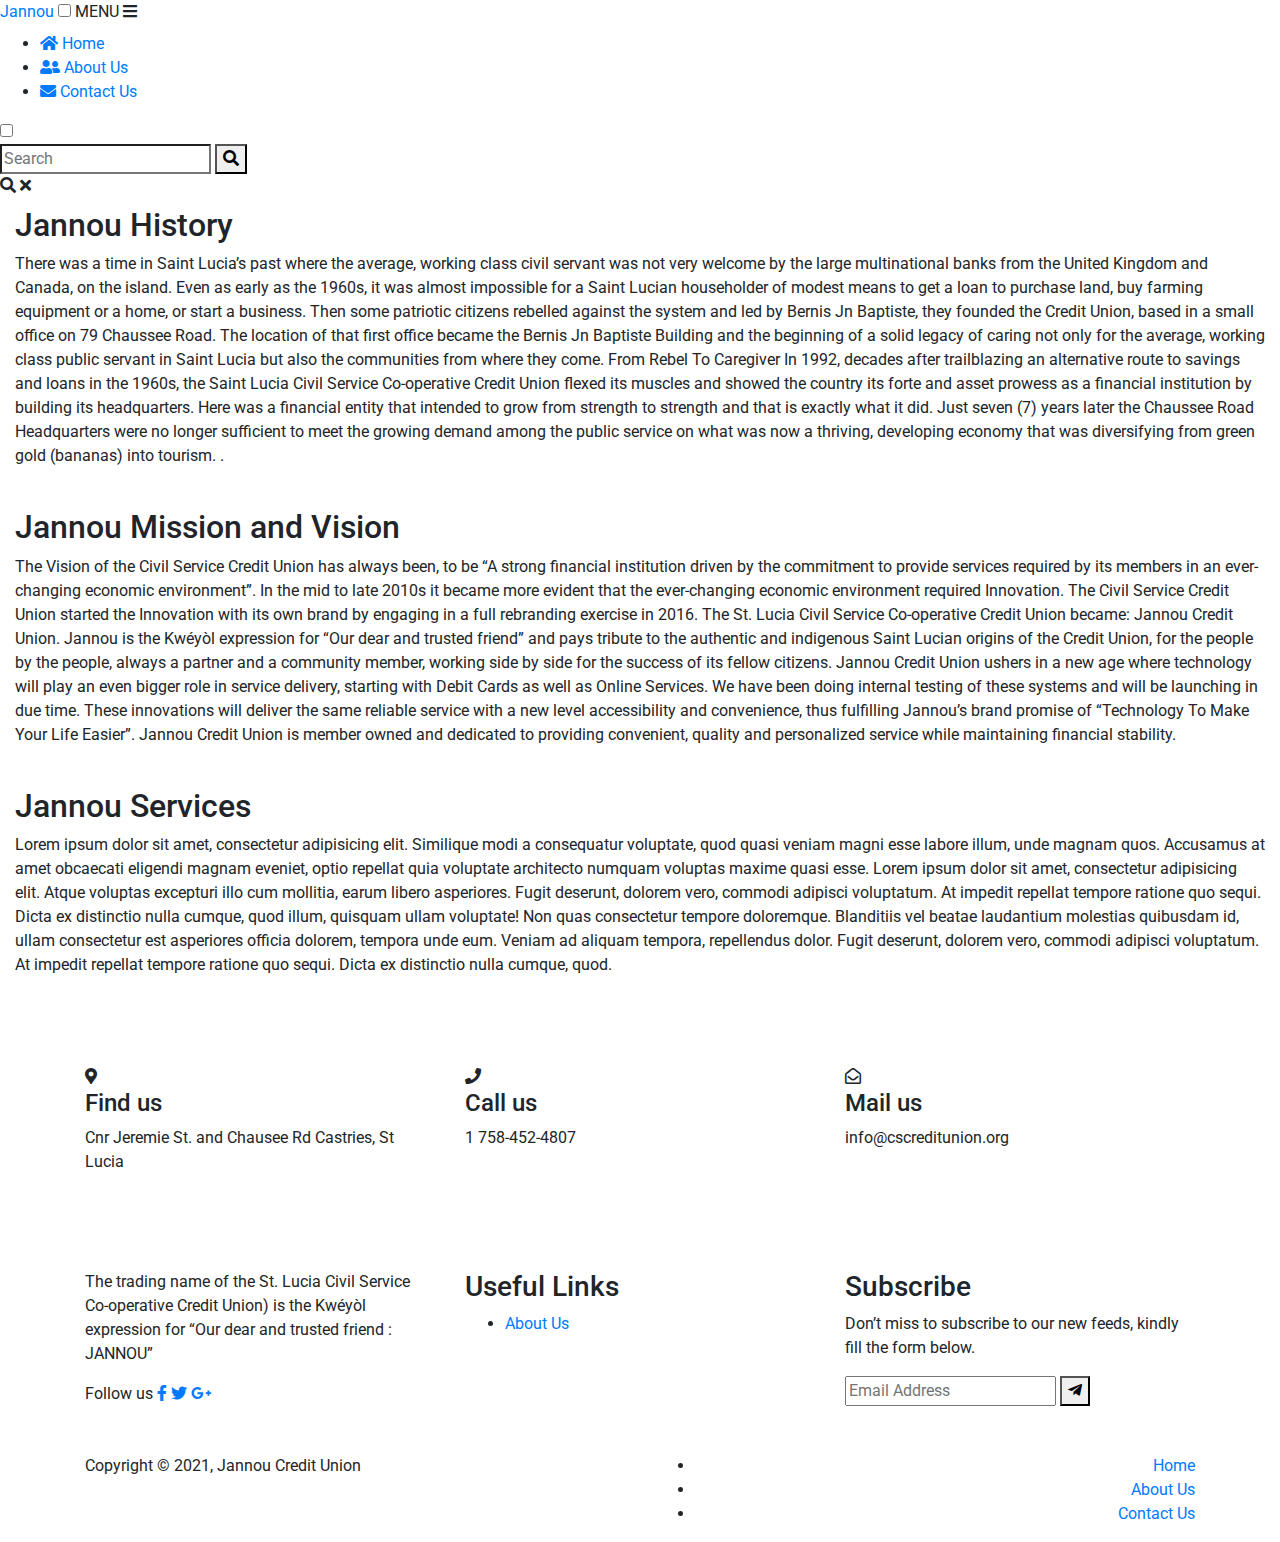
==== aboutus.html @ 27eeab70 "Add files via upload" ====
<!DOCTYPE html>
<html lang="en">

<head>
    <meta charset="UTF-8">
    <meta name="viewport" content="width=device-width, initial-scale=1.0">
    <title>About Us</title>

    <link rel="stylesheet" href="..\css\style.css" as="style">
     <link rel="stylesheet" href="https://maxcdn.bootstrapcdn.com/bootstrap/4.1.3/css/bootstrap.min.css">
    
    <!------------ GOOGLE FONTS ------------>
    <link href="https://fonts.googleapis.com/css?family=Anton|Cabin|Lato|Fjalla+One|Montserrat|Roboto&display=swap" rel="stylesheet">
    
    <!------------ FONTS AWESOME ------------>
    <link href="https://cdnjs.cloudflare.com/ajax/libs/font-awesome/5.13.0/css/all.min.css" rel="stylesheet">
    
    <!------------ CUSTOM STYLE SHEET ------------>
    <link rel="stylesheet" href="..\css\style.css">


<link rel="stylesheet" href="https://use.fontawesome.com/releases/v5.6.3/css/all.css" integrity="sha384-UHRtZLI+pbxtHCWp1t77Bi1L4ZtiqrqD80Kn4Z8NTSRyMA2Fd33n5dQ8lWUE00s/" crossorigin="anonymous">



   
    
</head>

<body>
    <nav>
        <!-- navbar Logo -->
        <a href="#" class="logo">Jannou</a>

        <!-- Navbar Toggler -->
        <input type="checkbox" id="box-1">
        <label id="toggler" for="box-1">
            <span>MENU <i class="fas fa-bars"></i></span>
        </label>

        <!-- Navbar Items -->
        <ul>
            <li><a href=".\index.html"><i class="fas fa-home"></i>&nbsp;Home</a></li>
            <li><a href="..\html\aboutus.html"><i class="fas fa-user-friends"></i>&nbsp;About Us</a></li>
            <li><a href="..\html\contactus.html"><i class="fas fa-envelope"></i>&nbsp;Contact Us</a></li>
        </ul>

        <!-- Navbar Search Form -->
        <div id="navbar-form">
            <input type="checkbox" id="box-2">
            <form action="" id="search-form">
                <input type="search" placeholder="Search" id="search-bar">
                <button id="search-btn" type="submit">
                    <span><i class="fas fa-search"></i></span>
                </button>
            </form>

            <label for="box-2" id="search-form-opener">
                <span><i class="fas fa-search"></i></span>
            </label>

            <label for="box-2" id="search-form-closer">
                <span><i class="fas fa-times"></i></span>
            </label>
            
        </div>
    </nav>



<!-- Content -->
<main class="s-layout__content">

  <div class="col col1">

                   <h2>Jannou History</h2>
                   
                   <p>
There was a time in Saint Lucia’s past where the average, working class civil servant was not very welcome by the large multinational banks from the United Kingdom and Canada, on the island. Even as early as the 1960s, it was almost impossible for a Saint Lucian householder of modest means to get a loan to purchase land, buy farming equipment or a home, or start a business. Then some patriotic citizens rebelled against the system and led by Bernis Jn Baptiste, they founded the Credit Union, based in a small office on 79 Chaussee Road. The location of that first office became the Bernis Jn Baptiste Building and the beginning of a solid legacy of caring not only for the average, working class public servant in Saint Lucia but also the communities from where they come.

From Rebel To Caregiver
In 1992, decades after trailblazing an alternative route to savings and loans in the 1960s, the Saint Lucia Civil Service Co-operative Credit Union flexed its muscles and showed the country its forte and asset prowess as a financial institution by building its headquarters. Here was a financial entity that intended to grow from strength to strength and that is exactly what it did. Just seven (7) years later the Chaussee Road Headquarters were no longer sufficient to meet the growing demand among the public service on what was now a thriving, developing economy that was diversifying from green gold (bananas) into tourism. 

.

  </p><br>
               </div>
               <div class="col col2">
                   <h2>Jannou Mission and Vision</h2>
                 <p>The Vision of the Civil Service Credit Union has always been, to be “A strong financial institution driven by the commitment to provide services required by its members in an ever-changing economic environment”. In the mid to late 2010s it became more evident that the ever-changing economic environment required Innovation. The Civil Service Credit Union started the Innovation with its own brand by engaging in a full rebranding exercise in 2016.
The St. Lucia Civil Service Co-operative Credit Union became: Jannou Credit Union. Jannou is the Kwéyòl expression for “Our dear and trusted friend” and pays tribute to the authentic and indigenous Saint Lucian origins of the Credit Union, for the people by the people, always a partner and a community member, working side by side for the success of its fellow citizens.

Jannou Credit Union ushers in a new age where technology will play an even bigger role in service delivery, starting with Debit Cards as well as Online Services. We have been doing internal testing of these systems and will be launching in due time. These innovations will deliver the same reliable service with a new level accessibility and convenience, thus fulfilling Jannou’s brand promise of “Technology To Make Your Life Easier”.
Jannou Credit Union is member owned and dedicated to providing convenient, quality and personalized service while maintaining financial stability. 
</p><br>
               </div>
               <div class="col col3">
                                
                   <h2 >Jannou Services</h2>
                 <p>Lorem ipsum dolor sit amet, consectetur adipisicing elit. Similique modi a consequatur voluptate, quod quasi veniam magni esse labore illum, unde magnam quos. Accusamus at amet obcaecati eligendi magnam eveniet, optio repellat quia voluptate architecto numquam voluptas maxime quasi esse. Lorem ipsum dolor sit amet, consectetur adipisicing elit. Atque voluptas excepturi illo cum mollitia, earum libero asperiores. Fugit deserunt, dolorem vero, commodi adipisci voluptatum. At impedit repellat tempore ratione quo sequi. Dicta ex distinctio nulla cumque, quod illum, quisquam ullam voluptate! Non quas consectetur tempore doloremque. Blanditiis vel beatae laudantium molestias quibusdam id, ullam consectetur est asperiores officia dolorem, tempora unde eum. Veniam ad aliquam tempora, repellendus dolor. Fugit deserunt, dolorem vero, commodi adipisci voluptatum. At impedit repellat tempore ratione quo sequi. Dicta ex distinctio nulla cumque, quod. </p><br> 
               </div>
</main>
</div>

   <footer class="footer-section">
        <div class="container">
            <div class="footer-cta pt-5 pb-5">
                <div class="row">
                    <div class="col-xl-4 col-md-4 mb-30">
                        <div class="single-cta">
                            <i class="fas fa-map-marker-alt"></i>
                            <div class="cta-text">
                                <h4>Find us</h4>
                                <span>Cnr Jeremie St. and Chausee Rd Castries, St Lucia</span>
                            </div>
                        </div>
                    </div>
                    <div class="col-xl-4 col-md-4 mb-30">
                        <div class="single-cta">
                            <i class="fas fa-phone"></i>
                            <div class="cta-text">
                                <h4>Call us</h4>
                                <span> 1 758-452-4807</span>
                            </div>
                        </div>
                    </div>
                    <div class="col-xl-4 col-md-4 mb-30">
                        <div class="single-cta">
                            <i class="far fa-envelope-open"></i>
                            <div class="cta-text">
                                <h4>Mail us</h4>
                                <span>info@cscreditunion.org</span>
                            </div>
                        </div>
                    </div>
                </div>
            </div>
            <div class="footer-content pt-5 pb-5">
                <div class="row">
                    <div class="col-xl-4 col-lg-4 mb-50">
                        <div class="footer-widget">
                           
                            <div class="footer-text">
                                <p>The trading name of the St. Lucia Civil Service Co-operative Credit Union) is the Kwéyòl expression for “Our dear and trusted friend : JANNOU” </p>
                            </div>
                            <div class="footer-social-icon">
                                <span>Follow us</span>
                                <a href="#"><i class="fab fa-facebook-f facebook-bg"></i></a>
                                <a href="#"><i class="fab fa-twitter twitter-bg"></i></a>
                                <a href="#"><i class="fab fa-google-plus-g google-bg"></i></a>
                            </div>
                        </div>
                    </div>
                    <div class="col-xl-4 col-lg-4 col-md-6 mb-30">
                        <div class="footer-widget">
                            <div class="footer-widget-heading">
                                <h3>Useful Links</h3>
                            </div>
                            <ul>
                                
                                <li><a href="#">About Us</a></li>
                               
                                                              
                            </ul>
                        </div>
                    </div>
                    <div class="col-xl-4 col-lg-4 col-md-6 mb-50">
                        <div class="footer-widget">
                            <div class="footer-widget-heading">
                                <h3>Subscribe</h3>
                            </div>
                            <div class="footer-text mb-25">
                                <p>Don’t miss to subscribe to our new feeds, kindly fill the form below.</p>
                            </div>
                            <div class="subscribe-form">
                                <form action="#">
                                    <input type="text" placeholder="Email Address">
                                    <button><i class="fab fa-telegram-plane"></i></button>
                                </form>
                            </div>
                        </div>
                    </div>
                </div>
            </div>
        </div>
        <div class="copyright-area">
            <div class="container">
                <div class="row">
                    <div class="col-xl-6 col-lg-6 text-center text-lg-left">
                        <div class="copyright-text">
                            <p>Copyright &copy; 2021, Jannou Credit Union</a></p>
                        </div>
                    </div>
                    <div class="col-xl-6 col-lg-6 d-none d-lg-block text-right">
                        <div class="footer-menu">
                            <ul>
                                <li><a href=".\index.html">Home</a></li>
                                <li><a href="..\html\aboutus.html">About Us</a></li>
                                <li><a href="..\html\contactus.html">Contact Us</a></li>
                                
                            </ul>
                           
                        </div>
                    </div>
                </div>
            </div>
        </div>
    </footer>

</html>
</body>
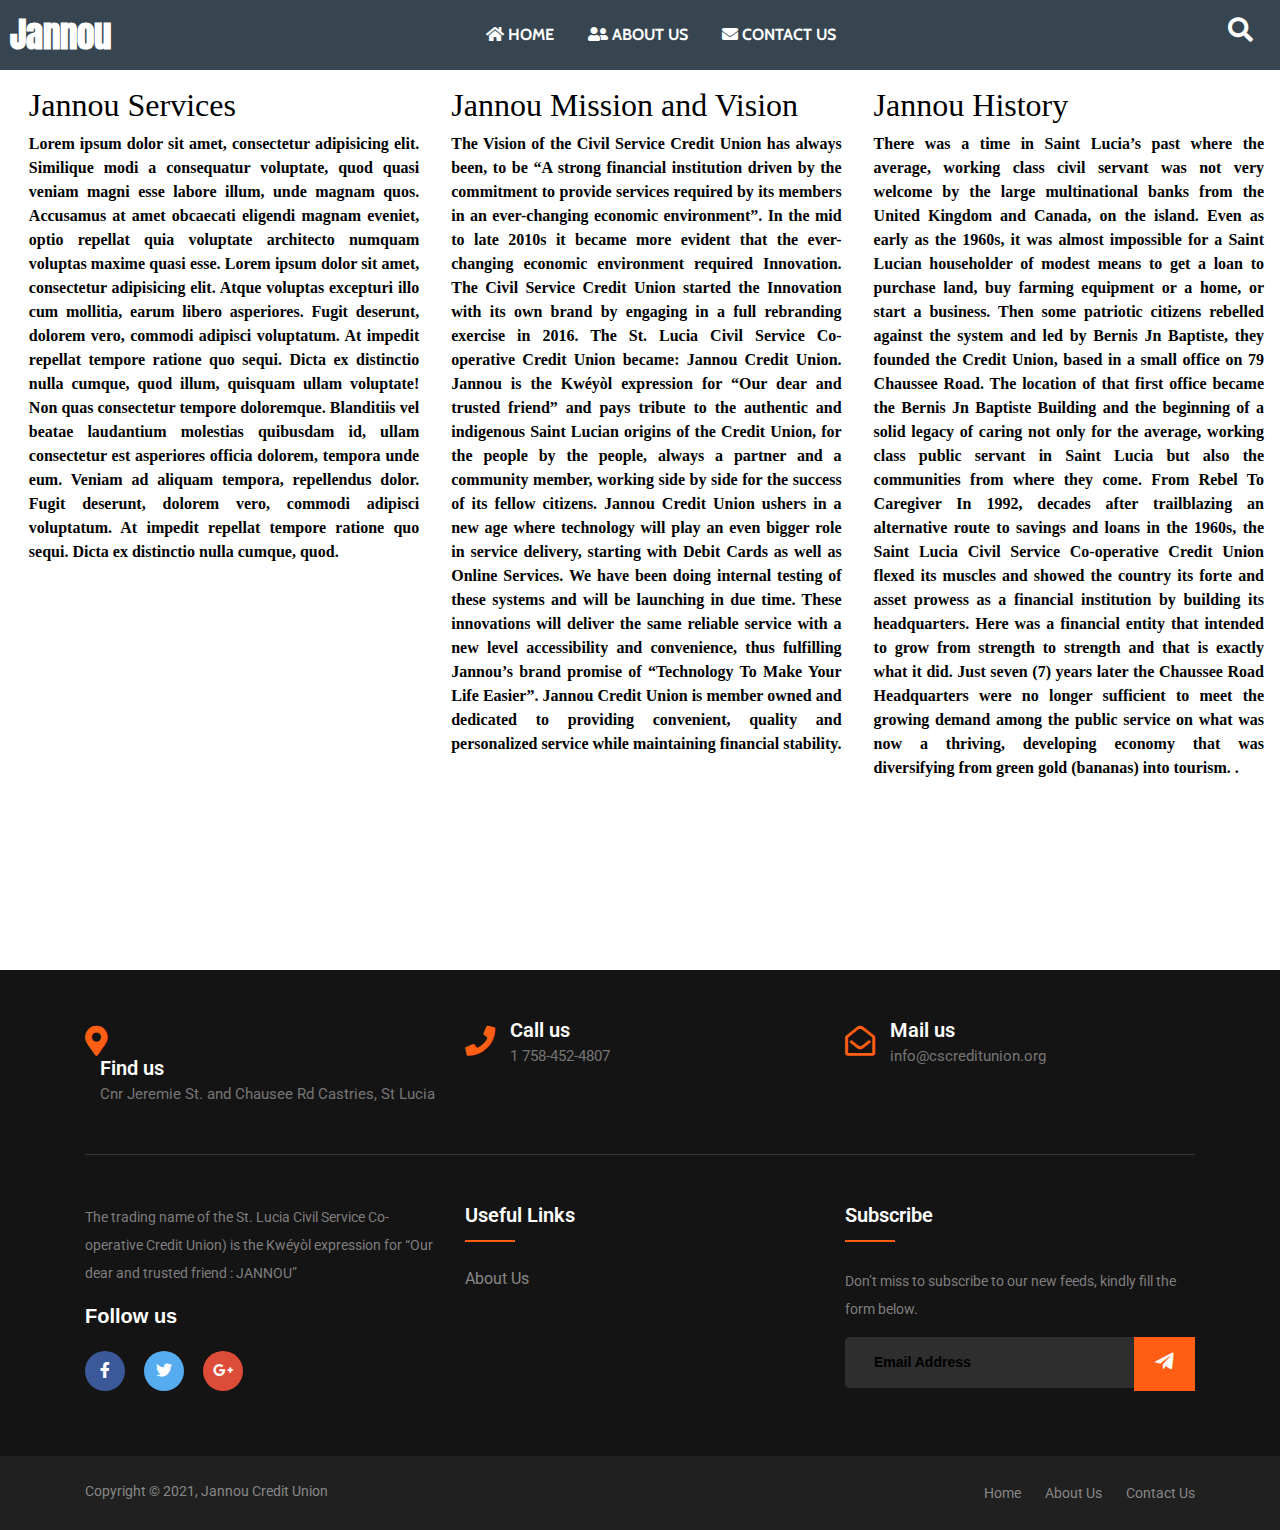
==== commit 83f6122b: "Update aboutus.html" ====
--- a/aboutus.html
+++ b/aboutus.html
@@ -16,7 +16,7 @@
     <link href="https://cdnjs.cloudflare.com/ajax/libs/font-awesome/5.13.0/css/all.min.css" rel="stylesheet">
     
     <!------------ CUSTOM STYLE SHEET ------------>
-    <link rel="stylesheet" href="..\css\style.css">
+    <link rel="stylesheet" href="style.css">
 
 
 <link rel="stylesheet" href="https://use.fontawesome.com/releases/v5.6.3/css/all.css" integrity="sha384-UHRtZLI+pbxtHCWp1t77Bi1L4ZtiqrqD80Kn4Z8NTSRyMA2Fd33n5dQ8lWUE00s/" crossorigin="anonymous">
--- a/style.css
+++ b/style.css
@@ -0,0 +1,683 @@
+* {
+    margin: 0;
+    padding: 0;
+    box-sizing: border-box;
+}
+
+body {
+    width: 100%;
+    height: 100vh;
+    /*background-image: url(bg.jpg);*/
+    background-position: center center;
+    background-repeat: no-repeat;
+    background-size: cover;
+}
+
+nav {
+    width: 100%;
+    height: 70px;
+    display: flex;
+    justify-content: space-between;
+    align-items: center;
+    background-color:  #36454F;
+}
+
+.logo {
+    font-family: "Anton", serif;
+    font-weight: bolder;
+    font-size: 35px;
+    color: #fff;
+    text-decoration: none;
+    margin-left: 10px;
+}
+
+nav ul {
+    background-color: #36454F;
+}
+
+nav ul li {
+    font-family: "Cabin", serif;
+    display: inline-block;
+    font-weight: bolder;
+    text-transform: uppercase;
+    font-size: 16px;
+    padding: 0 15px;
+}
+
+nav ul li a {
+    text-decoration: none;
+    color: #fff;
+}
+
+input[type="checkbox"] {
+    display: none;
+}
+
+#toggler {
+    width: 100px;
+    height: 35px;
+    display: flex;
+    justify-content: center;
+    align-items: center;
+    color: #fff;
+    font-weight: bolder;
+    font-size: 20px;
+    border: 1px solid #fff;
+    display: none;
+}
+
+#toggler span {
+    font-family: "Roboto", serif;
+}
+
+#navbar-form {
+    position: relative;
+    display: inline-flex;
+    margin-right: 10px;
+}
+
+#search-form {
+    display: inline-flex;
+    width: 370px;
+    height: 40px;
+    position: absolute;
+    right: 100%;
+    transform: scale(0,0);
+    transform-origin: center right;
+    transition: 0.4s transform linear;
+}
+
+#search-bar {
+    width: 290px;
+    height: 40px;
+    padding: 10px;
+    color: #000;
+    font-size: 18px;
+}
+
+#search-btn {
+    width: 80px;
+    height: 40px;
+    display: flex;
+    justify-content: center;
+    align-items: center;
+    font-size: 18px;
+    color: #fff;
+    border: none;
+    outline: none;
+    background-color: #414141;
+}
+
+#search-form-opener {
+    width: 60px;
+    height: 40px;
+    display: flex;
+    justify-content: center;
+    align-items: center;
+    color: #fff;
+    font-size: 25px;
+    font-weight: bolder;
+}
+
+#search-form-closer {
+    width: 60px;
+    height: 40px;
+    display: flex;
+    justify-content: center;
+    align-items: center;
+    color: #fff;
+    font-size: 25px;
+    font-weight: bolder;
+    background-color: rgba(0, 0, 0, 0.65);
+    display: none;
+}
+
+#box-2:checked ~ #search-form {
+    transform: scale(1,1);
+}
+
+#box-2:checked ~ #search-form-opener {
+    display: none;
+}
+
+#box-2:checked ~ #search-form-closer {
+    display: flex;
+}
+
+@media (max-width:786px) {
+    #toggler {
+        display: flex;
+    }
+
+    nav ul {
+        position: absolute;
+        top: 70px;
+        left: -100%;
+        width: 100%;
+        text-align: center;
+        transition: 0.8s ease-in-out;
+    }
+
+    nav ul li {
+        display: block;
+        padding: 20px 0px;
+    }
+
+    #box-1:checked ~ ul {
+        left: 0;
+    }
+}
+
+/*footer section*/
+
+ul {
+    margin: 0px;
+    padding: 0px;
+}
+.footer-section {
+  background: #151414;
+  position: relative;
+}
+.footer-cta {
+  border-bottom: 1px solid #373636;
+}
+.single-cta i {
+  color: #ff5e14;
+  font-size: 30px;
+  float: left;
+  margin-top: 8px;
+}
+.cta-text {
+  padding-left: 15px;
+  display: inline-block;
+}
+.cta-text h4 {
+  color: #fff;
+  font-size: 20px;
+  font-weight: 600;
+  margin-bottom: 2px;
+}
+.cta-text span {
+  color: #757575;
+  font-size: 15px;
+}
+.footer-content {
+  position: relative;
+  z-index: 2;
+}
+.footer-pattern img {
+  position: absolute;
+  top: 0;
+  left: 0;
+  height: 330px;
+  background-size: cover;
+  background-position: 100% 100%;
+}
+.footer-logo {
+  margin-bottom: 30px;
+}
+.footer-logo img {
+    max-width: 200px;
+}
+.footer-text p {
+  margin-bottom: 14px;
+  font-size: 14px;
+      color: #7e7e7e;
+  line-height: 28px;
+}
+.footer-social-icon span {
+  color: #fff;
+  display: block;
+  font-size: 20px;
+  font-weight: 700;
+  font-family: 'Poppins', sans-serif;
+  margin-bottom: 20px;
+}
+.footer-social-icon a {
+  color: #fff;
+  font-size: 16px;
+  margin-right: 15px;
+}
+.footer-social-icon i {
+  height: 40px;
+  width: 40px;
+  text-align: center;
+  line-height: 38px;
+  border-radius: 50%;
+}
+.facebook-bg{
+  background: #3B5998;
+}
+.twitter-bg{
+  background: #55ACEE;
+}
+.google-bg{
+  background: #DD4B39;
+}
+.footer-widget-heading h3 {
+  color: #fff;
+  font-size: 20px;
+  font-weight: 600;
+  margin-bottom: 40px;
+  position: relative;
+}
+.footer-widget-heading h3::before {
+  content: "";
+  position: absolute;
+  left: 0;
+  bottom: -15px;
+  height: 2px;
+  width: 50px;
+  background: #ff5e14;
+}
+.footer-widget ul li {
+  display: inline-block;
+  float: left;
+  width: 50%;
+  margin-bottom: 12px;
+}
+.footer-widget ul li a:hover{
+  color: #ff5e14;
+}
+.footer-widget ul li a {
+  color: #878787;
+  text-transform: capitalize;
+}
+.subscribe-form {
+  position: relative;
+  overflow: hidden;
+}
+.subscribe-form input {
+  width: 100%;
+  padding: 14px 28px;
+  background: #2E2E2E;
+  border: 1px solid #2E2E2E;
+  color: #fff;
+}
+.subscribe-form button {
+    position: absolute;
+    right: 0;
+    background: #ff5e14;
+    padding: 13px 20px;
+    border: 1px solid #ff5e14;
+    top: 0;
+}
+.subscribe-form button i {
+  color: #fff;
+  font-size: 22px;
+  transform: rotate(-6deg);
+}
+.copyright-area{
+  background: #202020;
+  padding: 25px 0;
+}
+.copyright-text p {
+  margin: 0;
+  font-size: 14px;
+  color: #878787;
+}
+.copyright-text p a{
+  color: #ff5e14;
+}
+.footer-menu li {
+  display: inline-block;
+  margin-left: 20px;
+}
+.footer-menu li:hover a{
+  color: #ff5e14;
+}
+.footer-menu li a {
+  font-size: 14px;
+  color: #878787;
+}
+
+img{
+
+    height: auto;
+    width: 100%;
+}
+
+/* 3column styling*/
+
+/*Column3 CSS Styles begins here*/
+
+
+/*Set the styling for the box, background, font and oother attrbutes*/
+*{box-sizing:border-box}
+
+/*html{background:skyblue;}*/
+/*{background: #00b4de; color: #fbfbfb; font-family: Arial, "Helvetica Neue", Helvetica, sans-serif; text-align: center; padding: 2em 0;}
+*/
+main{
+  width:auto;
+  height: 100%;
+margin: 0 auto;
+ overflow: hidden;
+}
+
+/*General column settings in the about page*/
+.col{
+    background-color: white;
+    color: black;
+    width: 33%;
+    height:690px;
+    float: right;
+    text-align: center;
+    padding:1rem;
+    text-align: justify;
+    text-justify: inter-word;
+    font-family: Georgia, 'Times New Roman', Times, serif;
+    line-height: 1.5;
+    font-weight:bolder;
+
+ 
+
+}
+
+
+
+/*Sets the column banckground to white for all three columns in the about page*/
+
+.col1/*{ background : linear-gradient (white);} */
+ /* background: linear-gradient(pink,white);*/
+
+.col2/*{ background: white;}*/
+ /* background: linear-gradient(pink,white);*/
+
+.col3/*{ background: white;}*/ 
+
+  /*background: linear-gradient(pink,white);*/
+
+
+/*Left Align the headings for about us  company history mission and vision*/
+
+.col1 h2{
+
+    text-align: left;
+
+}
+
+.col2 h2{
+
+    text-align: left;
+}
+
+.col3 h2{
+
+    text-align: left;
+}
+
+/*
+form styling starts here*/
+
+/*start of form styling*/
+
+/*Css styles for order, contact form and form heading*/
+
+
+#myfrm {
+    margin-left:auto;
+    margin-right:auto;
+    width: 500px;
+    height: 700px;
+    padding:20px;
+    border: 8px solid rgba(0,0,0,.2);
+    -moz-border-radius: 5px;
+    -webkit-border-radius: 5px;
+    border-radius: 5px;
+    -moz-background-clip: padding;
+    -webkit-background-clip: padding-box;
+    background-clip: padding-box;
+    /*background: rgba(0, 0, 0, 0.5); */
+    background-color: lightgray;
+    -moz-box-shadow: 0 0 13px 3px rgba(0,0,0,.5);
+    -webkit-box-shadow: 0 0 13px 3px rgba(0,0,0,.5);
+    box-shadow: 0 0 13px 3px rgba(0,0,0,.5);
+    overflow: hidden; 
+   
+}
+
+
+
+
+
+
+  /* Control the height of the image */
+ 
+
+  /* Center and scale the image nicely */
+  background-position: center;
+  background-repeat: no-repeat;
+  background-size: cover;
+  position: relative;
+}
+
+
+  /* Control the height of the image */
+ 
+
+  /* Center and scale the image nicely */
+  background-position: center;
+  background-repeat: no-repeat;
+  background-size: cover;
+  position: relative;
+}
+
+
+/*form background image ends here*/
+
+form label{
+ /* font-weight:bold;*/
+}
+/*Sets up textarea where additional requests can be made*/
+
+textarea{
+  
+    width: 442px;
+    height: auto;
+    border: 3px solid rgba(255,255,255,.4);
+    -moz-border-radius: 4px;
+    -webkit-border-radius: 4px;
+    border-radius: 4px;
+    -moz-background-clip: padding;
+    -webkit-background-clip: padding-box;
+    background-clip: padding-box; 
+    display:block;
+    font-family: 'Source Sans Pro', sans-serif;
+    font-size:14px;
+    color:grey;
+    font-weight:bolder;
+    padding-left:20px;
+    padding-right:20px;
+    margin-bottom:20px;
+    text-align: center;
+
+
+   
+}
+
+
+
+
+/*General settings for all buttons of class input and select*/
+input, select {
+   /* background: rgba(105,105,105,105)*/
+    width: 379px;
+    height: auto;
+    border: 3px solid rgba(255,255,255,.4);
+    -moz-border-radius: 4px;
+    -webkit-border-radius: 4px;
+    border-radius: 4px;
+    -moz-background-clip: padding;
+    -webkit-background-clip: padding-box;
+    background-clip: padding-box; 
+    display:block;
+    font-family: 'Source Sans Pro', sans-serif;
+    font-size:14px;
+    color:black;
+    font-weight:bolder;
+    padding-left:20px;
+    padding-right:20px;
+    margin-bottom:20px;
+
+    
+}
+
+/*Styles background  for submit name email message telephone and options button*/
+
+input[type=submit] {
+    cursor:pointer;
+
+}
+
+input.name  {
+  
+    padding-left:45px;
+
+
+}
+
+input.email  {
+    
+    padding-left:45px;
+}
+
+
+input.message {
+    
+    padding-left:45px;
+}
+
+
+input.tel {
+     
+      padding-left:45px;
+}
+
+
+
+textarea {
+      
+      padding-left:45px;
+}
+
+
+
+
+
+
+::-webkit-input-placeholder {
+    color: black;
+}
+
+
+:-moz-placeholder{ 
+    color: black; 
+}
+
+::-moz-placeholder {
+    color: black;
+}
+
+:-ms-input-placeholder {  
+    color: black; 
+}
+
+input:focus, textarea:focus, select:focus { 
+   /* background-color: rgba(105, 105,105, 105);*/
+    -moz-box-shadow: 0 0 5px 1px rgba(255,255,255,.5);
+    -webkit-box-shadow: 0 0 5px 1px rgba(255,255,255,.5);
+    box-shadow: 0 0 5px 1px rgba(255,255,255,.5);
+    overflow: hidden; 
+      color:black;
+}
+
+/*Styles submit button on contact form*/
+
+.btn {
+    width: 120px;
+    height: 60px;
+    -moz-border-radius: 4px;
+    -webkit-border-radius: 4px;
+    border-radius: 4px;
+    float:right;
+    border: 1px solid #253737;
+    background: -webkit-gradient(linear, left top, left bottom, from(#6da5a3), to(#416b68));
+    background: -webkit-linear-gradient(top, #6da5a3, #416b68);
+    background: -moz-linear-gradient(top, #6da5a3, #416b68);
+    background: -ms-linear-gradient(top, #6da5a3, #416b68);
+    background: -o-linear-gradient(top, #6da5a3, #416b68);
+    background-image: -ms-linear-gradient(top, #6da5a3 0%, #416b68 100%);
+    padding: 10.5px 21px;
+    -webkit-border-radius: 6px;
+    -moz-border-radius: 6px;
+    border-radius: 6px;
+    -webkit-box-shadow: rgba(255,255,255,0.1) 0 1px 0, inset rgba(255,255,255,0.7) 0 1px 0;
+    -moz-box-shadow: rgba(255,255,255,0.1) 0 1px 0, inset rgba(255,255,255,0.7) 0 1px 0;
+    box-shadow: rgba(255,255,255,0.1) 0 1px 0, inset rgba(255,255,255,0.7) 0 1px 0;
+    text-shadow: #333333 0 1px 0;
+/*    color: #e1e1e1;*/
+    background: #36454f;
+    color:white;
+    text-align: center;
+}
+
+.btn:hover {
+    border: 1px solid #253737;
+    text-shadow: #333333 0 1px 0;
+    background: #416b68;
+    background: -webkit-gradient(linear, left top, left bottom, from(#77b2b0), to(#416b68));
+    background: -webkit-linear-gradient(top, #77b2b0, #416b68);
+    background: -moz-linear-gradient(top, #77b2b0, #416b68);
+    background: -ms-linear-gradient(top, #77b2b0, #416b68);
+    background: -o-linear-gradient(top, #77b2b0, #416b68);
+    background-image: -ms-linear-gradient(top, #77b2b0 0%, #416b68 100%);
+    background:#902020;
+    color: white;
+    cursor: pointer;
+ }
+
+.btn:active {
+    margin-top:1px;
+    text-shadow: #333333 0 -1px 0;
+    border: 1px solid #253737;
+    background: red;
+    background: -webkit-gradient(linear, left top, left bottom, from(#416b68), to(#416b68));
+    background: -webkit-linear-gradient(top, #416b68, #609391);
+    background: -moz-linear-gradient(top, #416b68, #6da5a3);
+    background: -ms-linear-gradient(top, #416b68, #6da5a3);
+    background: -o-linear-gradient(top, #416b68, #6da5a3);
+    background-image: -ms-linear-gradient(top, #416b68 0%, #6da5a3 100%);
+    color: #fff;
+    -webkit-box-shadow: rgba(255,255,255,0) 0 1px 0, inset rgba(255,255,255,0.7) 0 1px 0;
+    -moz-box-shadow: rgba(255,255,255,0) 0 1px 0, inset rgba(255,255,255,0.7) 0 1px 0;
+    box-shadow: rgba(255,255,255,0) 0 1px 0, inset rgba(255,255,255,0.7) 0 1px 0;
+    cursor: wait;
+   }
+
+/*responsible for shadow in header text on order and contact forms*/
+.formheading { 
+        margin: 50px auto; 
+        text-align: center; 
+        color: maroon; 
+        font-size: 2em; 
+        transition: 0.5s; 
+        font-family: Arial, Helvetica, sans-serif; 
+    } 
+  
+    .formheading { 
+        text-shadow: 0 1px 0 #ccc, 0 2px 0 #ccc, 
+                     0 3px 0 #ccc, 0 4px 0 #ccc, 
+                     0 5px 0 #ccc, 0 6px 0 #ccc, 
+                     0 7px 0 #ccc, 0 8px 0 #ccc, 
+                     0 9px 0 #ccc, 0 10px 0 #ccc, 
+                     0 11px 0 #ccc, 0 12px 0 #ccc, 
+                     0 20px 30px rgba(0, 0, 0, 0.5); 
+              }
+
+
+    /*End of Css styles for order, contact form and form heading*/
+/*
+
+
+/*end of form styling*/